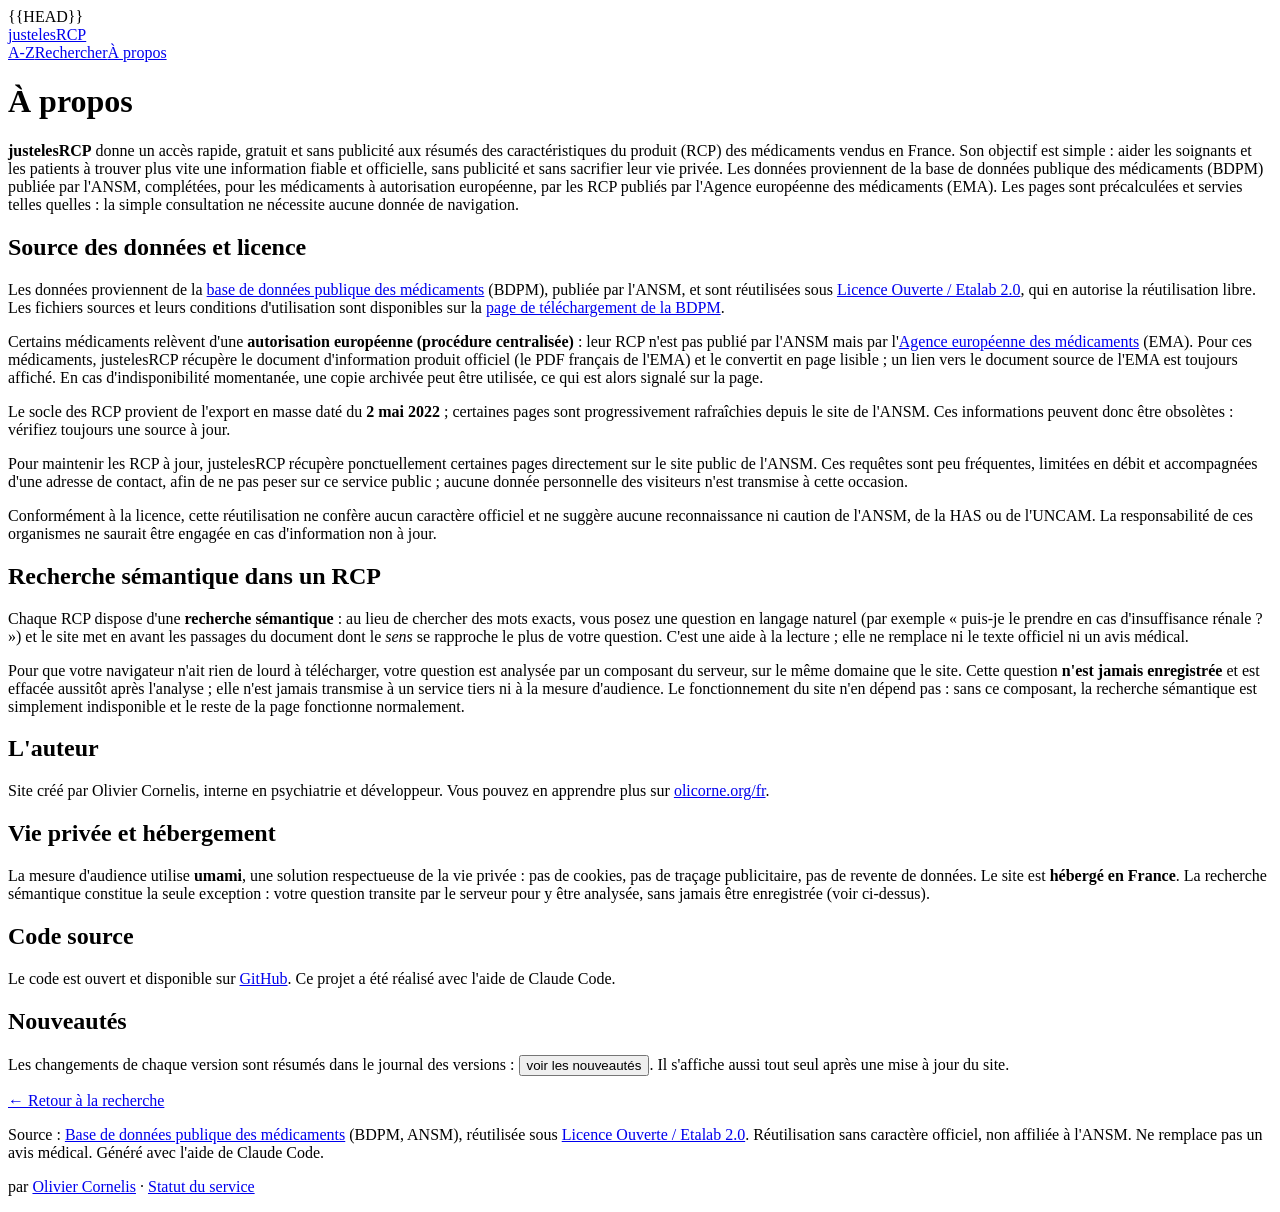
==== src/a-propos.html @ 3b1eadd1 "feat(changelog): "Quoi de neuf ?" release notes popup (v0.55.0) Nothing told a returning reader what" ====
<!doctype html>
<html lang="fr">
<head>
<meta charset="utf-8">
<meta name="viewport" content="width=device-width, initial-scale=1">
<link rel="icon" type="image/svg+xml" href="/logo.svg">
<!-- Theme (light/dark/auto): loaded synchronously so the saved choice is applied before first paint (no flash). -->
<script src="/theme.js"></script>
<title>À propos | justelesRCP</title>
<meta name="description" content="À propos de justelesRCP : un accès rapide et sans publicité aux RCP des médicaments (source ANSM / BDPM), et son auteur.">
<!-- Canonical + Open Graph + JSON-LD injected by build.py (single SITE_URL origin). -->
{{HEAD}}
<link rel="stylesheet" href="/style.css">
<!-- Runtime config (umami metrics + dev banner); rendered by docker/entrypoint.sh. No-op when unset. -->
<script src="/app-config.js"></script>
<!-- Build version (window.__APP_VERSION__), injected into [data-app-version] by app-init.js. -->
<script src="/app-version.js" defer></script>
<script src="/app-init.js" defer></script>
<script src="/dev-banner.js" defer></script>
<!-- "Quoi de neuf ?" popup: shows the release notes since the reader's last visit. -->
<script src="/changelog.js" defer></script>
</head>
<body>
<header class="topbar">
  <a class="brand" href="/">justelesRCP</a>
  <nav class="topnav"><a href="/browse/">A-Z</a><a href="/">Rechercher</a><a href="/a-propos">À propos</a></nav>
</header>
<main class="about">
  <h1>À propos</h1>
  <p><strong>justelesRCP</strong> donne un accès rapide, gratuit et sans publicité
  aux résumés des caractéristiques du produit (RCP) des médicaments vendus en
  France. Son objectif est simple : aider les soignants et les patients à trouver
  plus vite une information fiable et officielle, sans publicité et sans sacrifier
  leur vie privée. Les données proviennent de la base de données publique des
  médicaments (BDPM) publiée par l'ANSM, complétées, pour les médicaments à
  autorisation européenne, par les RCP publiés par l'Agence européenne des
  médicaments (EMA). Les pages sont précalculées et servies telles quelles :
  la simple consultation ne nécessite aucune donnée de navigation.</p>

  <h2>Source des données et licence</h2>
  <p>Les données proviennent de la
  <a href="https://base-donnees-publique.medicaments.gouv.fr" target="_blank" rel="noopener">base de données publique des médicaments</a>
  (BDPM), publiée par l'ANSM, et sont réutilisées sous
  <a href="https://www.etalab.gouv.fr/licence-ouverte-open-licence/" target="_blank" rel="noopener">Licence Ouverte / Etalab 2.0</a>,
  qui en autorise la réutilisation libre. Les fichiers sources et leurs conditions
  d'utilisation sont disponibles sur la
  <a href="https://base-donnees-publique.medicaments.gouv.fr/telechargement" target="_blank" rel="noopener">page de téléchargement de la BDPM</a>.</p>
  <p>Certains médicaments relèvent d'une <strong>autorisation européenne
  (procédure centralisée)</strong> : leur RCP n'est pas publié par l'ANSM mais par
  l'<a href="https://www.ema.europa.eu/en/medicines" target="_blank" rel="noopener">Agence européenne des médicaments</a>
  (EMA). Pour ces médicaments, justelesRCP récupère le document d'information
  produit officiel (le PDF français de l'EMA) et le convertit en page lisible ;
  un lien vers le document source de l'EMA est toujours affiché. En cas
  d'indisponibilité momentanée, une copie archivée peut être utilisée, ce qui est
  alors signalé sur la page.</p>
  <p>Le socle des RCP provient de l'export en masse daté du <strong>2 mai 2022</strong> ;
  certaines pages sont progressivement rafraîchies depuis le site de l'ANSM. Ces
  informations peuvent donc être obsolètes : vérifiez toujours une source à jour.</p>
  <p>Pour maintenir les RCP à jour, justelesRCP récupère ponctuellement certaines
  pages directement sur le site public de l'ANSM. Ces requêtes sont peu fréquentes,
  limitées en débit et accompagnées d'une adresse de contact, afin de ne pas peser
  sur ce service public ; aucune donnée personnelle des visiteurs n'est transmise à
  cette occasion.</p>
  <p>Conformément à la licence, cette réutilisation ne confère aucun caractère
  officiel et ne suggère aucune reconnaissance ni caution de l'ANSM, de la HAS ou de
  l'UNCAM. La responsabilité de ces organismes ne saurait être engagée en cas
  d'information non à jour.</p>

  <h2>Recherche sémantique dans un RCP</h2>
  <p>Chaque RCP dispose d'une <strong>recherche sémantique</strong> : au lieu de
  chercher des mots exacts, vous posez une question en langage naturel (par exemple
  « puis-je le prendre en cas d'insuffisance rénale ? ») et le site met en avant les
  passages du document dont le <em>sens</em> se rapproche le plus de votre question.
  C'est une aide à la lecture ; elle ne remplace ni le texte officiel ni un avis
  médical.</p>
  <p>Pour que votre navigateur n'ait rien de lourd à télécharger, votre question est
  analysée par un composant du serveur, sur le même domaine que le site. Cette
  question <strong>n'est jamais enregistrée</strong> et est effacée aussitôt après
  l'analyse ; elle n'est jamais transmise à un service tiers ni à la mesure
  d'audience. Le fonctionnement du site n'en dépend pas : sans ce composant, la
  recherche sémantique est simplement indisponible et le reste de la page fonctionne
  normalement.</p>

  <h2>L'auteur</h2>
  <p>Site créé par Olivier Cornelis, interne en psychiatrie et développeur.
  Vous pouvez en apprendre plus sur
  <a href="https://olicorne.org/fr" rel="noopener">olicorne.org/fr</a>.</p>

  <h2>Vie privée et hébergement</h2>
  <p>La mesure d'audience utilise <strong>umami</strong>, une solution
  respectueuse de la vie privée : pas de cookies, pas de traçage publicitaire,
  pas de revente de données. Le site est <strong>hébergé en France</strong>. La
  recherche sémantique constitue la seule exception : votre question transite par le
  serveur pour y être analysée, sans jamais être enregistrée (voir ci-dessus).</p>

  <h2>Code source</h2>
  <p>Le code est ouvert et disponible sur
  <a href="https://github.com/thiswillbeyourgithub/justelesRCP" target="_blank" rel="noopener">GitHub</a>.
  Ce projet a été réalisé avec l'aide de Claude Code.</p>

  <h2>Nouveautés</h2>
  <p>Les changements de chaque version sont résumés dans le journal des versions :
  <button type="button" class="changelog-link" data-changelog>voir les nouveautés</button>.
  Il s'affiche aussi tout seul après une mise à jour du site.</p>

  <p><a href="/">← Retour à la recherche</a></p>
  <p class="ver" data-app-version></p>
</main>
<footer class="foot">
  <p>Source : <a href="https://base-donnees-publique.medicaments.gouv.fr" target="_blank" rel="noopener">Base de données publique des médicaments</a>
  (BDPM, ANSM), réutilisée sous <a href="https://www.etalab.gouv.fr/licence-ouverte-open-licence/" target="_blank" rel="noopener">Licence Ouverte / Etalab 2.0</a>.
  Réutilisation sans caractère officiel, non affiliée à l'ANSM. Ne remplace pas un avis médical. Généré avec l'aide de Claude Code.</p>
  <p class="credit">par <a href="https://olicorne.org/fr" rel="noopener">Olivier Cornelis</a> · <a href="/status">Statut du service</a></p>
</footer>
</body>
</html>
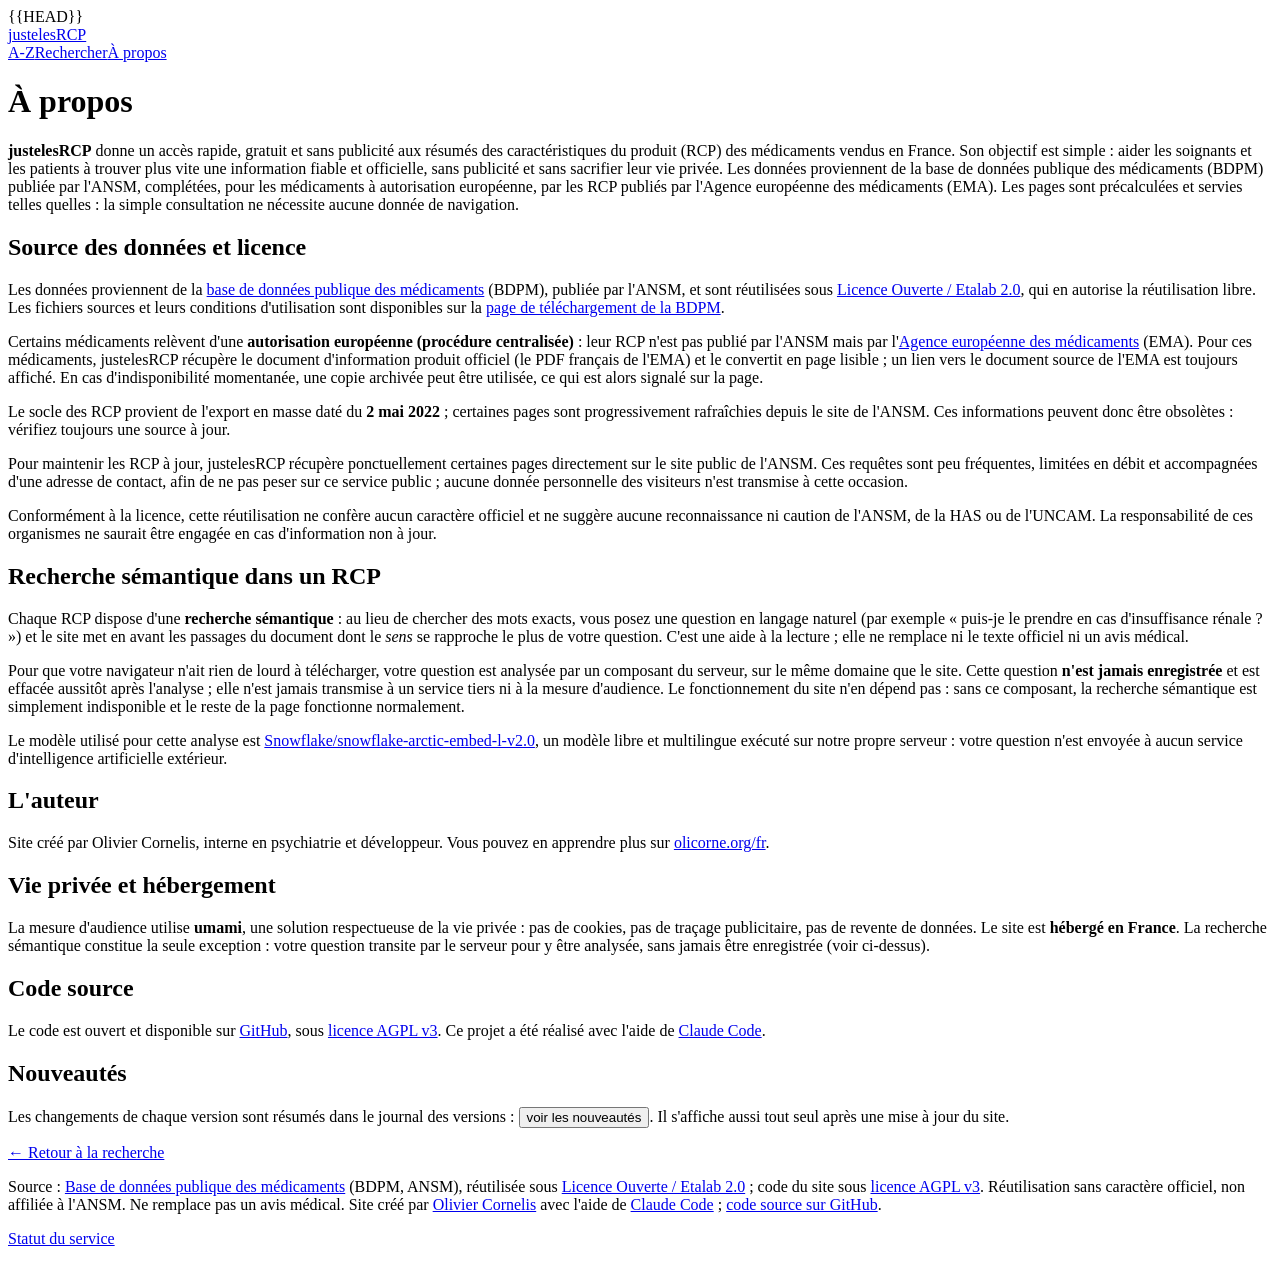
==== commit 5b7b713a: "feat(ui): credit, licence and model links in the footer and About page Footer (all five templates): " ====
--- a/src/a-propos.html
+++ b/src/a-propos.html
@@ -80,6 +80,10 @@
   d'audience. Le fonctionnement du site n'en dépend pas : sans ce composant, la
   recherche sémantique est simplement indisponible et le reste de la page fonctionne
   normalement.</p>
+  <p>Le modèle utilisé pour cette analyse est
+  <a href="https://huggingface.co/Snowflake/snowflake-arctic-embed-l-v2.0" target="_blank" rel="noopener">Snowflake/snowflake-arctic-embed-l-v2.0</a>,
+  un modèle libre et multilingue exécuté sur notre propre serveur : votre question
+  n'est envoyée à aucun service d'intelligence artificielle extérieur.</p>
 
   <h2>L'auteur</h2>
   <p>Site créé par Olivier Cornelis, interne en psychiatrie et développeur.
@@ -95,8 +99,10 @@
 
   <h2>Code source</h2>
   <p>Le code est ouvert et disponible sur
-  <a href="https://github.com/thiswillbeyourgithub/justelesRCP" target="_blank" rel="noopener">GitHub</a>.
-  Ce projet a été réalisé avec l'aide de Claude Code.</p>
+  <a href="https://github.com/thiswillbeyourgithub/justelesRCP" target="_blank" rel="noopener">GitHub</a>,
+  sous <a href="https://www.gnu.org/licenses/agpl-3.0.html" target="_blank" rel="noopener">licence AGPL v3</a>.
+  Ce projet a été réalisé avec l'aide de
+  <a href="https://claude.com/claude-code" target="_blank" rel="noopener">Claude Code</a>.</p>
 
   <h2>Nouveautés</h2>
   <p>Les changements de chaque version sont résumés dans le journal des versions :
@@ -108,9 +114,13 @@
 </main>
 <footer class="foot">
   <p>Source : <a href="https://base-donnees-publique.medicaments.gouv.fr" target="_blank" rel="noopener">Base de données publique des médicaments</a>
-  (BDPM, ANSM), réutilisée sous <a href="https://www.etalab.gouv.fr/licence-ouverte-open-licence/" target="_blank" rel="noopener">Licence Ouverte / Etalab 2.0</a>.
-  Réutilisation sans caractère officiel, non affiliée à l'ANSM. Ne remplace pas un avis médical. Généré avec l'aide de Claude Code.</p>
-  <p class="credit">par <a href="https://olicorne.org/fr" rel="noopener">Olivier Cornelis</a> · <a href="/status">Statut du service</a></p>
+  (BDPM, ANSM), réutilisée sous <a href="https://www.etalab.gouv.fr/licence-ouverte-open-licence/" target="_blank" rel="noopener">Licence Ouverte / Etalab 2.0</a> ;
+  code du site sous <a href="https://www.gnu.org/licenses/agpl-3.0.html" target="_blank" rel="noopener">licence AGPL v3</a>.
+  Réutilisation sans caractère officiel, non affiliée à l'ANSM. Ne remplace pas un avis médical.
+  Site créé par <a href="https://olicorne.org/fr" rel="noopener">Olivier Cornelis</a> avec l'aide de
+  <a href="https://claude.com/claude-code" target="_blank" rel="noopener">Claude Code</a> ;
+  <a href="https://github.com/thiswillbeyourgithub/justelesRCP" target="_blank" rel="noopener">code source sur GitHub</a>.</p>
+  <p><a href="/status">Statut du service</a></p>
 </footer>
 </body>
 </html>
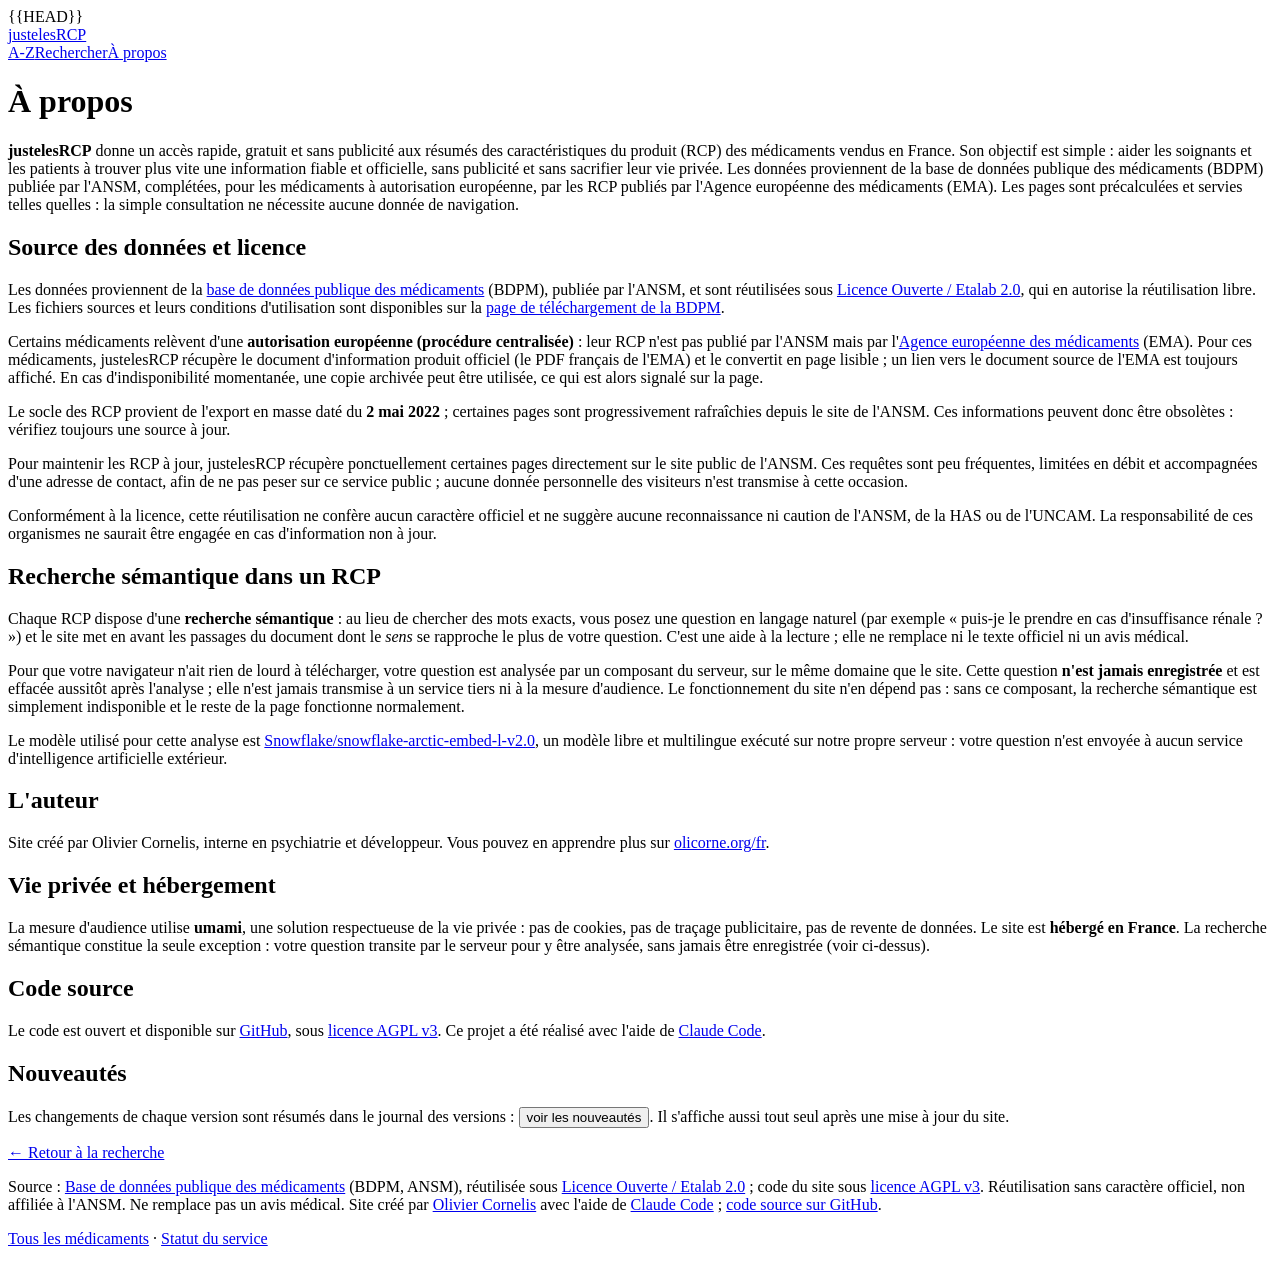
==== commit bfab4b97: "feat(ui): footer link to the A-Z list, clearer tagline The footer link row (home + About) now starts" ====
--- a/src/a-propos.html
+++ b/src/a-propos.html
@@ -120,7 +120,7 @@
   Site créé par <a href="https://olicorne.org/fr" rel="noopener">Olivier Cornelis</a> avec l'aide de
   <a href="https://claude.com/claude-code" target="_blank" rel="noopener">Claude Code</a> ;
   <a href="https://github.com/thiswillbeyourgithub/justelesRCP" target="_blank" rel="noopener">code source sur GitHub</a>.</p>
-  <p><a href="/status">Statut du service</a></p>
+  <p><a href="/browse/">Tous les médicaments</a> · <a href="/status">Statut du service</a></p>
 </footer>
 </body>
 </html>
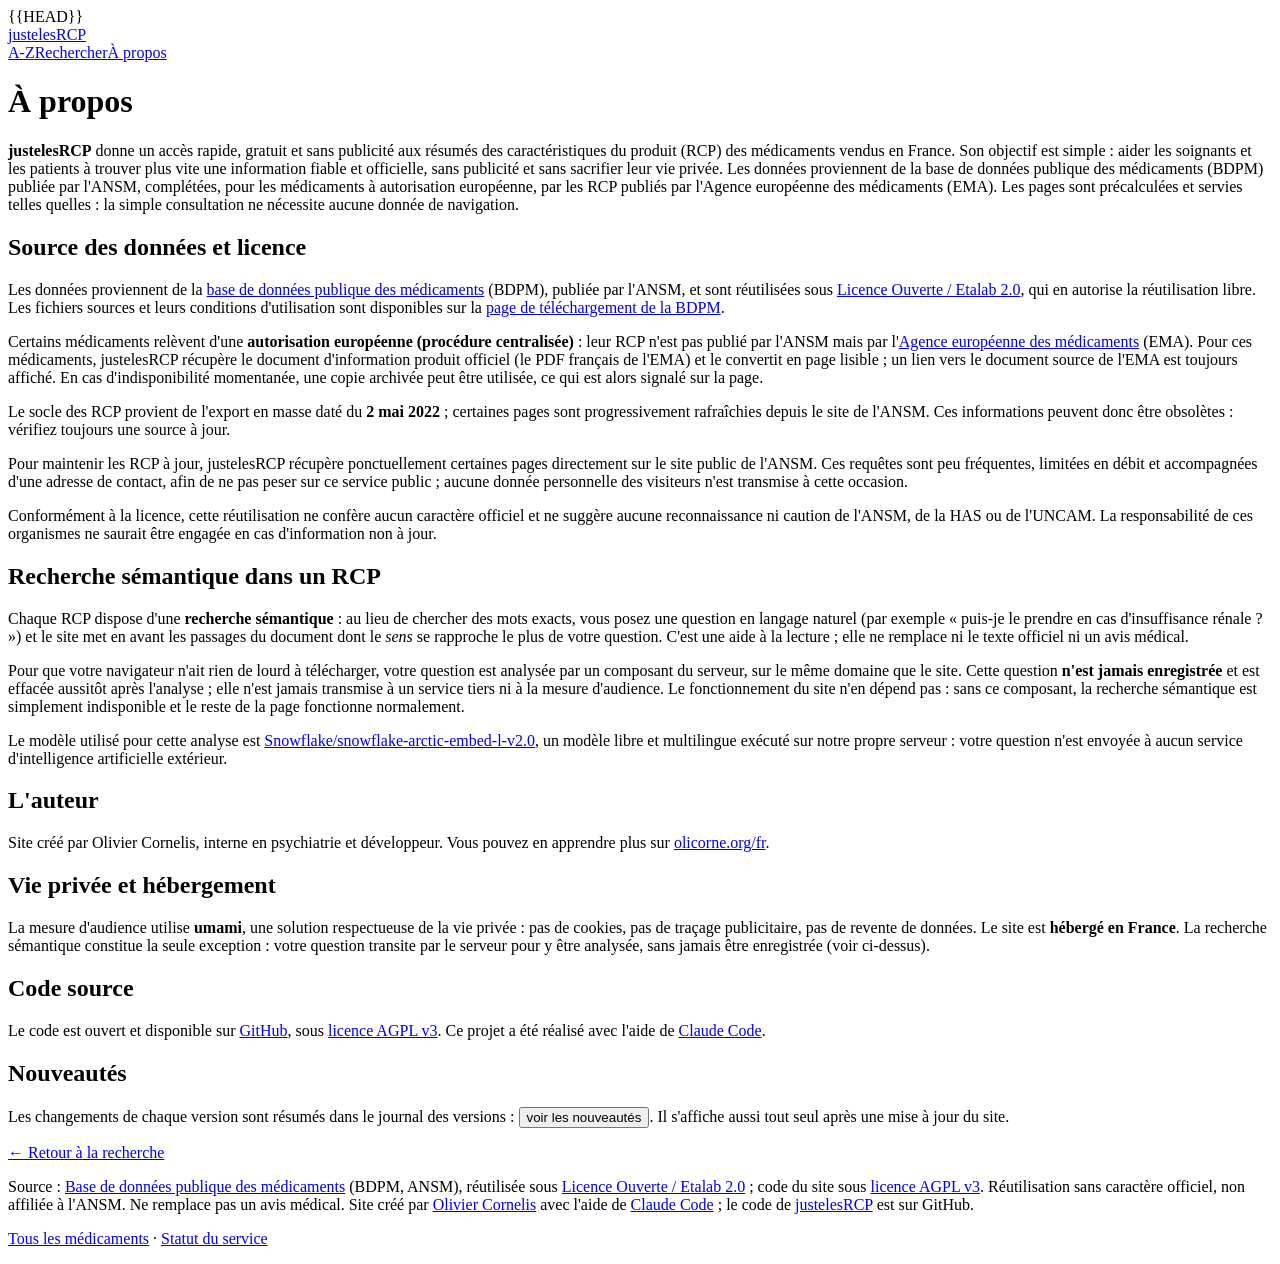
==== commit 9c69f0c3: "feat(ui): source notice in the home hero, project name links the repo Home page: the tagline breaks " ====
--- a/src/a-propos.html
+++ b/src/a-propos.html
@@ -119,7 +119,7 @@
   Réutilisation sans caractère officiel, non affiliée à l'ANSM. Ne remplace pas un avis médical.
   Site créé par <a href="https://olicorne.org/fr" rel="noopener">Olivier Cornelis</a> avec l'aide de
   <a href="https://claude.com/claude-code" target="_blank" rel="noopener">Claude Code</a> ;
-  <a href="https://github.com/thiswillbeyourgithub/justelesRCP" target="_blank" rel="noopener">code source sur GitHub</a>.</p>
+  le code de <a href="https://github.com/thiswillbeyourgithub/justelesRCP" target="_blank" rel="noopener">justelesRCP</a> est sur GitHub.</p>
   <p><a href="/browse/">Tous les médicaments</a> · <a href="/status">Statut du service</a></p>
 </footer>
 </body>
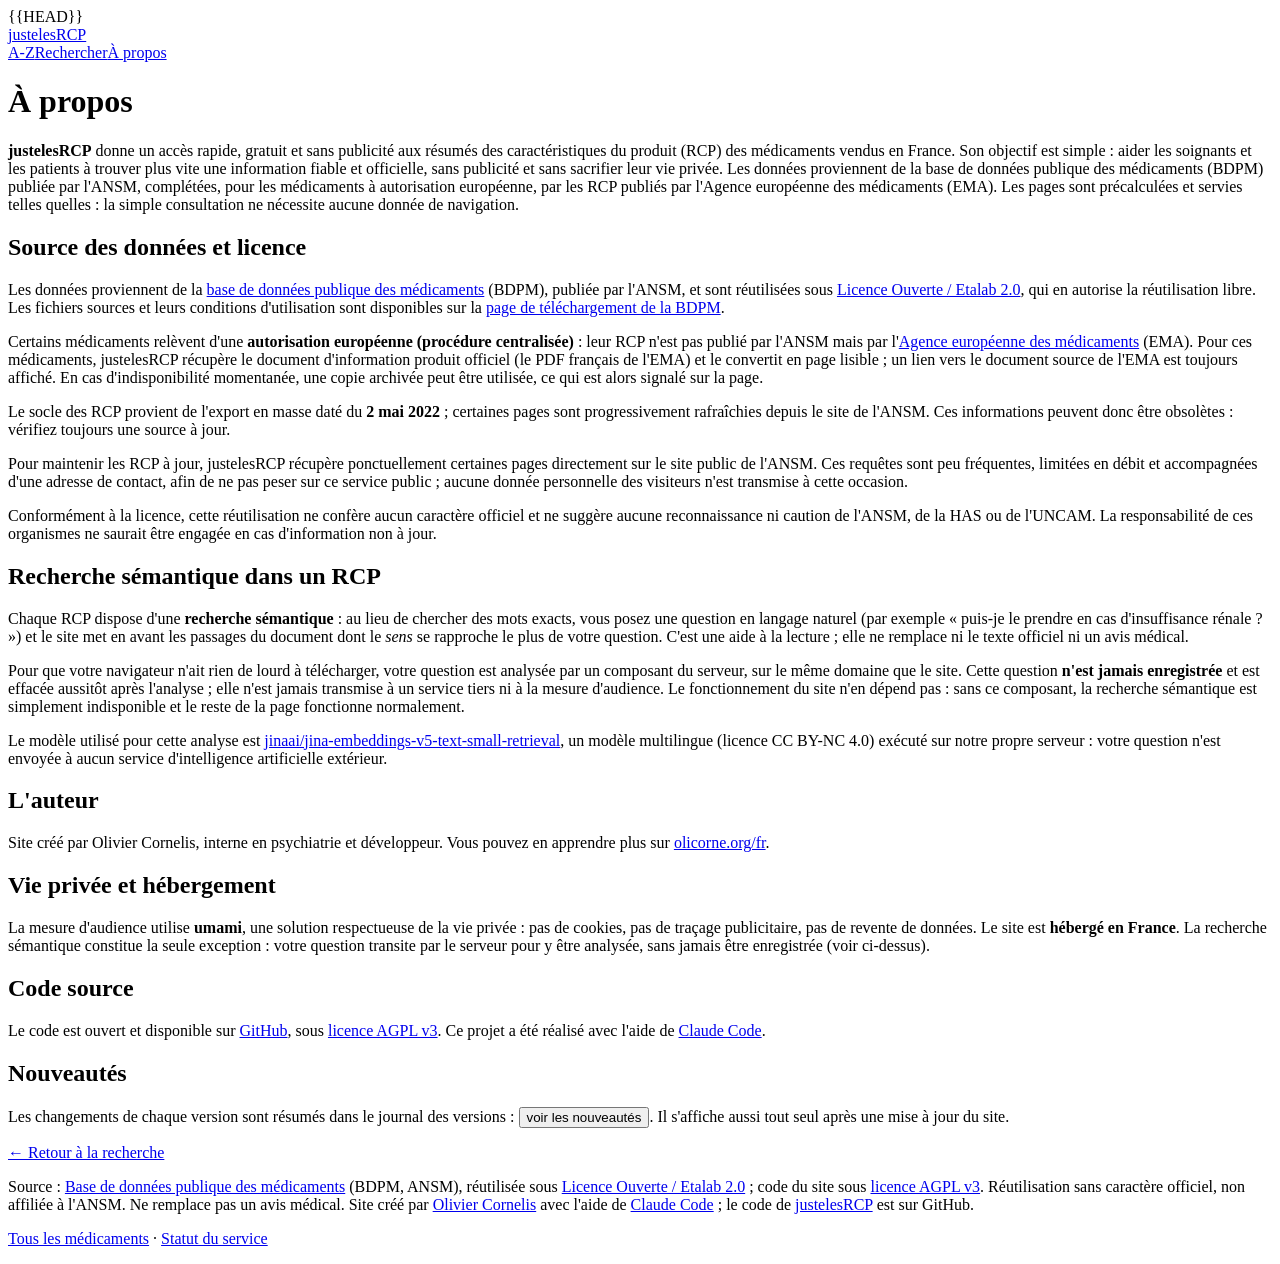
==== commit 3ea704a8: "Name the current embedding model on the About page It still named snowflake-arctic-embed-l-v2.0, the" ====
--- a/src/a-propos.html
+++ b/src/a-propos.html
@@ -13,6 +13,8 @@
 <link rel="stylesheet" href="/style.css">
 <!-- Runtime config (umami metrics + dev banner); rendered by docker/entrypoint.sh. No-op when unset. -->
 <script src="/app-config.js"></script>
+<!-- Shared client helpers (window.jlrcp); first deferred script, the others use it. -->
+<script src="/util.js" defer></script>
 <!-- Build version (window.__APP_VERSION__), injected into [data-app-version] by app-init.js. -->
 <script src="/app-version.js" defer></script>
 <script src="/app-init.js" defer></script>
@@ -81,8 +83,8 @@
   recherche sémantique est simplement indisponible et le reste de la page fonctionne
   normalement.</p>
   <p>Le modèle utilisé pour cette analyse est
-  <a href="https://huggingface.co/Snowflake/snowflake-arctic-embed-l-v2.0" target="_blank" rel="noopener">Snowflake/snowflake-arctic-embed-l-v2.0</a>,
-  un modèle libre et multilingue exécuté sur notre propre serveur : votre question
+  <a href="https://huggingface.co/jinaai/jina-embeddings-v5-text-small-retrieval" target="_blank" rel="noopener">jinaai/jina-embeddings-v5-text-small-retrieval</a>,
+  un modèle multilingue (licence CC BY-NC 4.0) exécuté sur notre propre serveur : votre question
   n'est envoyée à aucun service d'intelligence artificielle extérieur.</p>
 
   <h2>L'auteur</h2>
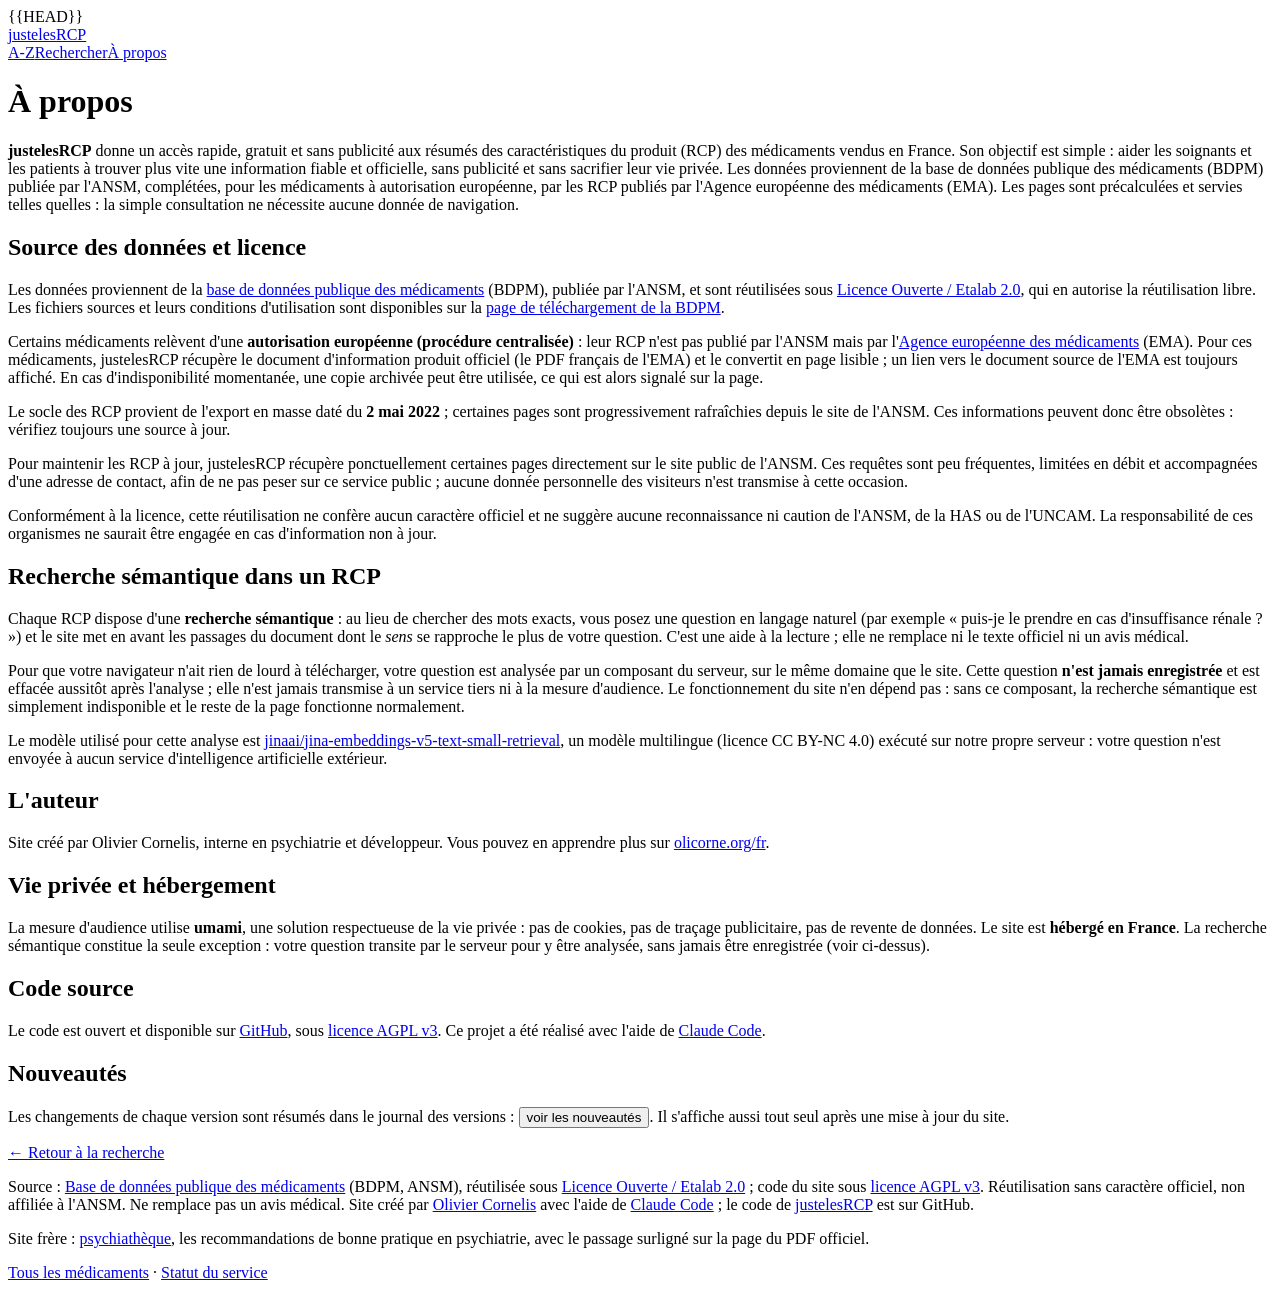
==== commit 50329baf: "Footer links to the sister site psychiathèque Co-Authored-By: Claude Opus 5.5 (1M context) <noreply@" ====
--- a/src/a-propos.html
+++ b/src/a-propos.html
@@ -4,6 +4,8 @@
 <meta charset="utf-8">
 <meta name="viewport" content="width=device-width, initial-scale=1">
 <link rel="icon" type="image/svg+xml" href="/logo.svg">
+<link rel="manifest" href="/manifest.webmanifest">
+<link rel="apple-touch-icon" href="/apple-touch-icon.png">
 <!-- Theme (light/dark/auto): loaded synchronously so the saved choice is applied before first paint (no flash). -->
 <script src="/theme.js"></script>
 <title>À propos | justelesRCP</title>
@@ -122,6 +124,7 @@
   Site créé par <a href="https://olicorne.org/fr" rel="noopener">Olivier Cornelis</a> avec l'aide de
   <a href="https://claude.com/claude-code" target="_blank" rel="noopener">Claude Code</a> ;
   le code de <a href="https://github.com/thiswillbeyourgithub/justelesRCP" target="_blank" rel="noopener">justelesRCP</a> est sur GitHub.</p>
+  <p>Site frère : <a href="https://psychiatheque.olicorne.org" target="_blank" rel="noopener">psychiathèque</a>, les recommandations de bonne pratique en psychiatrie, avec le passage surligné sur la page du PDF officiel.</p>
   <p><a href="/browse/">Tous les médicaments</a> · <a href="/status">Statut du service</a></p>
 </footer>
 </body>
